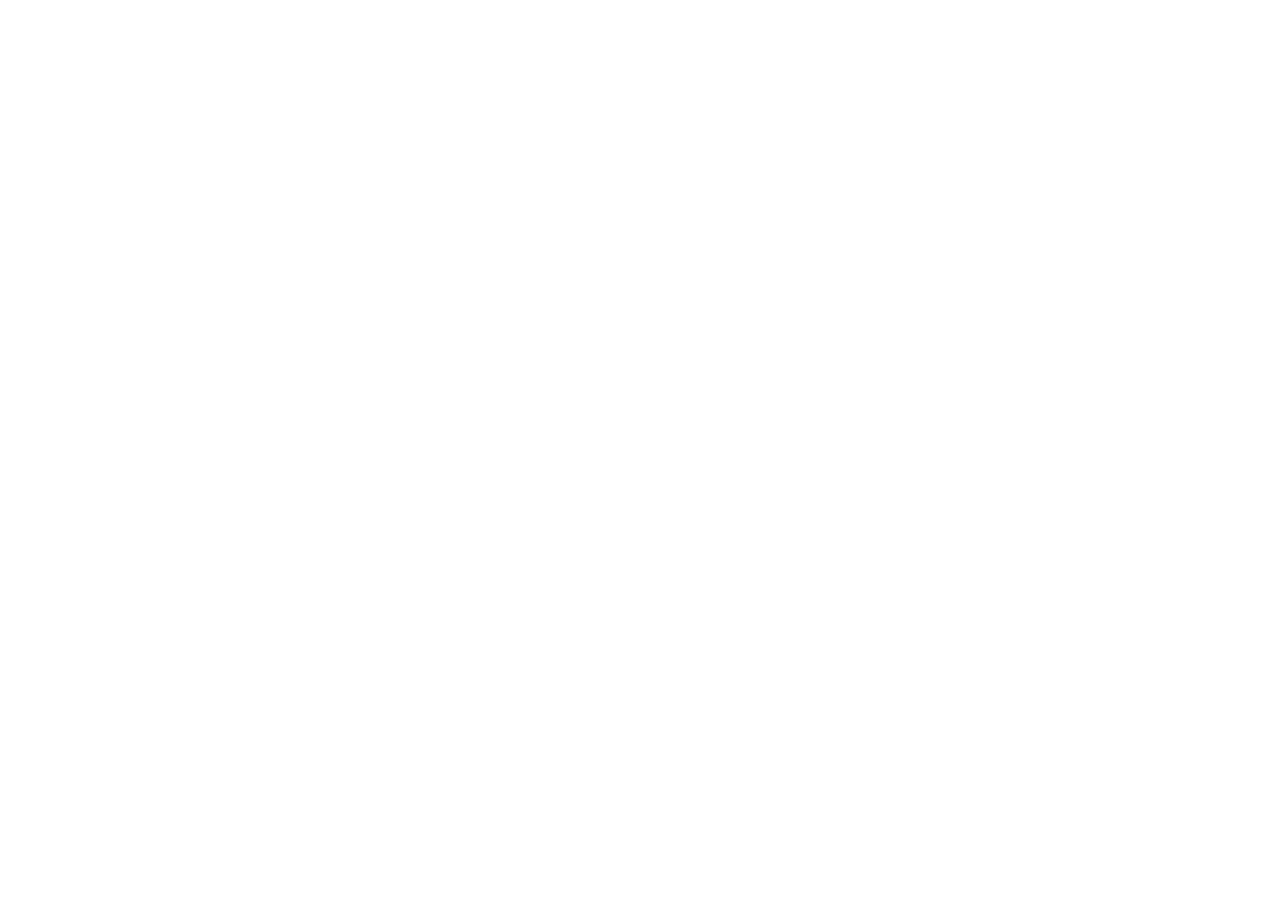
==== prototype_live/html/handlekurv.html @ d2207f59 "livekoding 12.04.23" ====
<!DOCTYPE html>
<html lang="en">
  <head>
    <meta charset="UTF-8" />
    <meta http-equiv="X-UA-Compatible" content="IE=edge" />
    <meta name="viewport" content="width=device-width, initial-scale=1.0" />
    <title>Document</title>
  </head>
  <body></body>
</html>
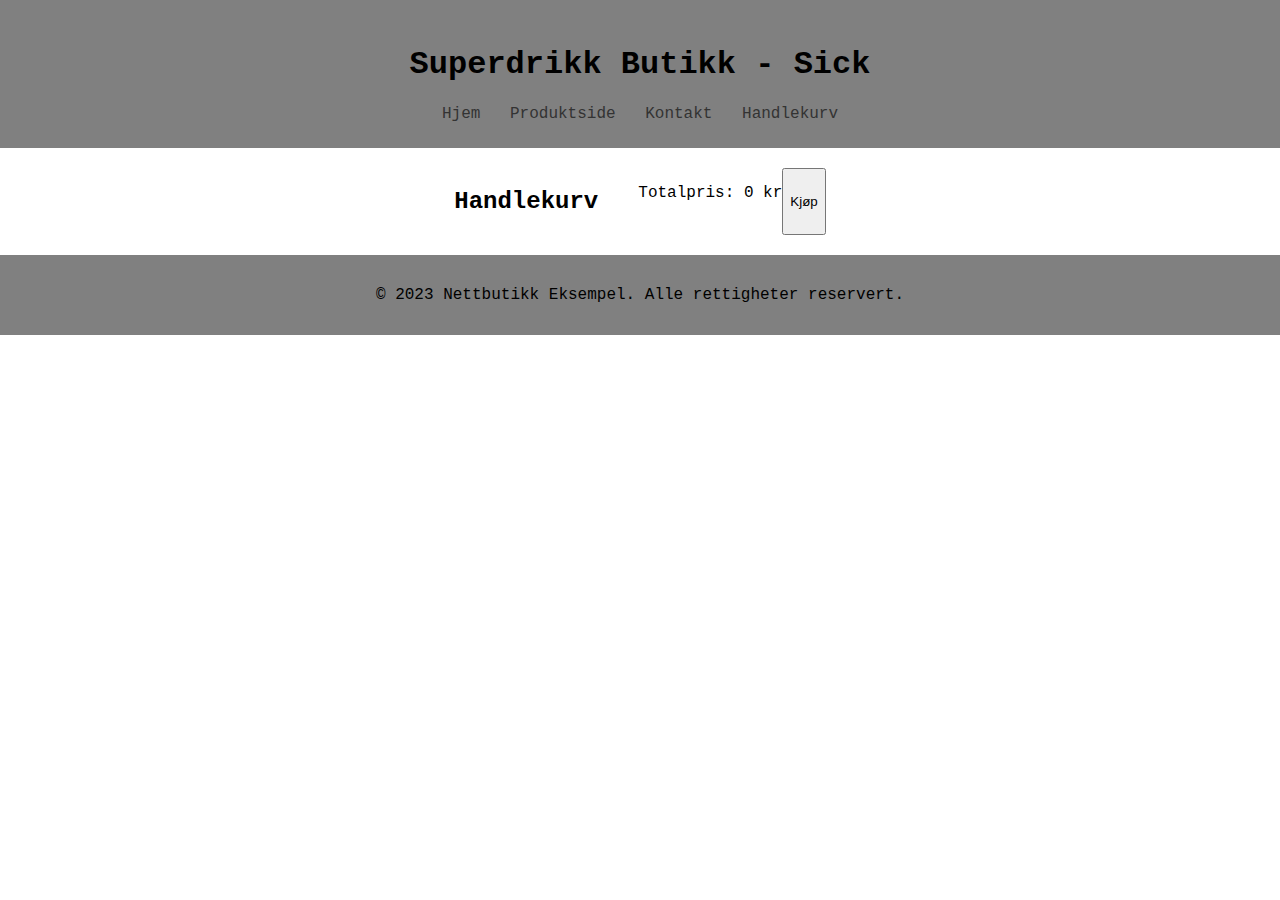
==== commit c67ce2a0: "Oppdatert med kontaktside" ====
--- a/prototype_live/html/handlekurv.html
+++ b/prototype_live/html/handlekurv.html
@@ -1,10 +1,37 @@
 <!DOCTYPE html>
-<html lang="en">
+<html lang="no">
   <head>
     <meta charset="UTF-8" />
-    <meta http-equiv="X-UA-Compatible" content="IE=edge" />
     <meta name="viewport" content="width=device-width, initial-scale=1.0" />
-    <title>Document</title>
+    <link rel="stylesheet" href="../css/style.css" />
+    <script defer src="../js/script.js"></script>
+    <title>Handlekurv - Nettbutikk Eksempel</title>
   </head>
-  <body></body>
+  <body>
+    <header>
+      <h1>Superdrikk Butikk - Sick</h1>
+      <nav>
+        <a href="../index.html">Hjem</a>
+        <a href="../html/produkter.html">Produktside</a>
+        <a href="../html/kontakt.html">Kontakt</a>
+        <a href="../html/handlekurv.html">Handlekurv</a>
+      </nav>
+    </header>
+    <main>
+      <h2>Handlekurv</h2>
+      <ul id="cart-items"></ul>
+      <p>Totalpris: <span id="total-price">0</span> kr</p>
+      <button id="checkout">Kjøp</button>
+    </main>
+    <div id="order-received-modal" class="modal">
+      <div class="modal-content">
+        <span class="close">&times;</span>
+        <h2>Bestillingen er mottatt</h2>
+        <p>Takk for din bestilling! Vi vil behandle den så snart som mulig.</p>
+      </div>
+    </div>
+    <footer>
+      <p>&copy; 2023 Nettbutikk Eksempel. Alle rettigheter reservert.</p>
+    </footer>
+  </body>
 </html>
--- a/prototype_live/css/style.css
+++ b/prototype_live/css/style.css
@@ -0,0 +1,87 @@
+body {
+  font-family: "Courier New", Courier, monospace;
+  margin: 0;
+  padding: 0;
+}
+
+header {
+  background-color: gray;
+  padding: 25px;
+  text-align: center;
+}
+
+nav a {
+  color: #333;
+  margin: 0 10px;
+  text-decoration: none;
+}
+
+main {
+  display: flex;
+  justify-content: center;
+  padding: 20px;
+}
+
+.produkt {
+  background-color: gray;
+  margin: 10px;
+  padding: 20px;
+  width: 300px;
+  text-align: center;
+  box-shadow: 0 4px 8px 0 rgba(0, 0, 0, 0.2), 0 6px 20px 0 rgba(0, 0, 0, 0.19);
+}
+
+.produkt img {
+  width: 100%;
+}
+
+.powerade {
+  background-color: #4285f4;
+  margin: 10px;
+  padding: 20px;
+  width: 300px;
+  text-align: center;
+  box-shadow: 0 4px 8px 0 rgba(0, 0, 0, 0.2), 0 6px 20px 0 rgba(0, 0, 0, 0.19);
+}
+
+.powerade img {
+  width: 100%;
+}
+footer {
+  background-color: gray;
+  padding: 15px;
+  text-align: center;
+}
+
+.modal {
+  display: none;
+  position: fixed;
+  z-index: 1;
+  left: 0;
+  top: 0;
+  width: 100%;
+  height: 100%;
+  overflow: auto;
+  background-color: rgba(0, 0, 0, 0.4);
+}
+
+.modal-content {
+  background-color: #fefefe;
+  margin: 15% auto;
+  padding: 20px;
+  border: 1px solid #888;
+  width: 80%;
+}
+
+.close {
+  color: #aaaaaa;
+  float: right;
+  font-size: 28px;
+  font-weight: bold;
+}
+.close:hover,
+.close:focus {
+  color: #000;
+  text-decoration: none;
+  cursor: pointer;
+}
